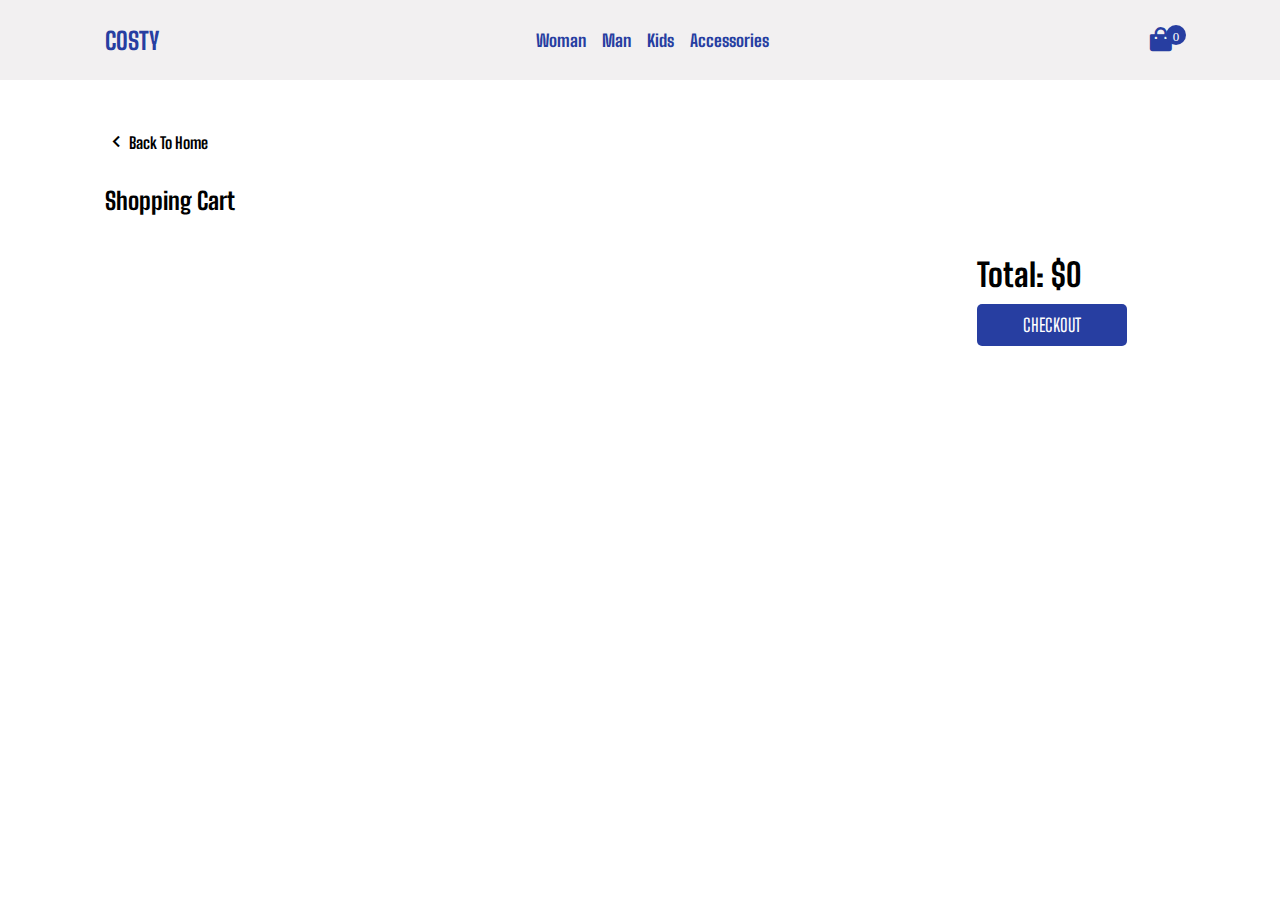
==== cart.html @ f2ef8a78 "first commit" ====
<!DOCTYPE html>
<html lang="en">
<head>
    <meta charset="UTF-8">
    <meta name="viewport" content="width=device-width, initial-scale=1.0">
    <title>Sepet sayfasi</title>
    <link rel="stylesheet" href="./styles/style.css">
    <link href='https://unpkg.com/boxicons@2.1.4/css/boxicons.min.css' rel='stylesheet'>
</head>
<body>
    <header>
        <div class="nav container">
            <i class='bx bx-menu' id="menu-icon"></i>

            <a href="/" class="logo">COSTY</a>

            <nav class="navbar">
                <a href="#" class="nav-link">Woman</a>
                <a href="#" class="nav-link">Man</a>
                <a href="#" class="nav-link">Kids</a>
                <a href="#" class="nav-link">Accessories</a>
            </nav>

         <a href="/cart.html"> 
              <i class='bx bxs-shopping-bag' data-quantity="0" id="cart-icon"></i>
         </a>
        </div>
    </header>

    <section class="container cart-container">
        <a href="index.html" class="tohomepage"><i class='bx bx-chevron-left'></i><span>Back To Home</span> </a>

        <h2 class="title">Shopping Cart</h2>

        <div class="cart-box">
            <div class="cart-data">
                <div class="cart-items">
                    <!-- <div class="cart-item">
                        <img src="https://pangaia.com/cdn/shop/products/Recycled-Nylon-NW-Flwrdwn-Quilted-Collarless-Jacket-Cerulean-Blue-Female-1_bf4b2a54-8a7f-4174-bc49-8ef22b24bfdd.jpg?v=1666708230&width=1426" alt="">

                        <div class="cart-item-info">
                            <h2 class="item-title">Autumn Hoodie</h2>
                            <input type="number" min="1" value="1"  class="item-quantity">
                        </div>

                        <h2 class="item-price">$295</h2>
                        <button class="remove-from-cart">Remove</button>
                    </div> -->
                </div>
            </div>
            <div class="cart-total">
                <div id="cart-totally">Total: $0</div>
                <a href="#" class="checkout-btn">CHECKOUT</a>
            </div>
        </div>
    </section>






    <script src="./js/main.js" type="module"></script>
</body>
</html>
---- styles/style.css ----
@import url("https://fonts.googleapis.com/css2?family=Big+Shoulders:opsz,wght@10..72,100..900&family=Indie+Flower&family=Open+Sans:ital,wght@0,300..800;1,300..800&family=Poppins:ital,wght@0,100;0,200;0,300;0,400;0,500;0,600;0,700;0,800;0,900;1,100;1,200;1,300;1,400;1,500;1,600;1,700;1,800;1,900&display=swap");
header {
  position: sticky;
  top: 0;
  left: 0;
  width: 100%;
  z-index: 50;
  background-color: #f2f0f1;
}
header .nav {
  display: flex;
  align-items: center;
  justify-content: space-between;
  padding: 25px 0;
}
header .nav #menu-icon {
  font-size: 28px;
  color: #273ea1;
  cursor: pointer;
  display: none;
}
header .nav .logo {
  font-size: 24px;
  color: #273ea1;
  font-weight: 700;
}
header .nav .navbar {
  display: flex;
  align-items: center;
  align-items: center;
  -moz-column-gap: 16px;
       column-gap: 16px;
}
header .nav .navbar .nav-link {
  color: #273ea1;
  font-size: 17px;
  font-weight: 700;
}
header .nav #cart-icon {
  font-size: 29px;
  color: #273ea1;
  cursor: pointer;
  position: relative;
}
header .nav #cart-icon::after {
  content: attr(data-quantity);
  position: absolute;
  top: 0;
  right: -11px;
  background-color: #273ea1;
  color: #fff;
  width: 20px;
  height: 20px;
  border-radius: 50%;
  display: grid;
  place-items: center;
  font-size: 13px;
  font-weight: 500;
}

@media (max-width: 1200px) {
  .container {
    width: 90% !important;
    margin: 0 auto;
  }
  .home-img::before {
    top: -35px;
    font-size: 128px;
  }
}
@media (max-width: 1000px) {
  .home-img img {
    width: 100%;
  }
}
@media (max-width: 910px) {
  .nav {
    padding: 18px 0;
  }
  .home-img::before {
    top: -100px !important;
    font-size: 80px;
  }
}
@media (max-width: 720px) {
  .home-img::before {
    top: -40px !important;
    font-size: 80px !important;
  }
  .home-img {
    height: 80% !important;
  }
  .cart-box {
    grid-template-columns: 1fr !important;
  }
}
@media (max-width: 550px) {
  #menu-icon {
    display: block !important;
  }
  .navbar {
    position: absolute;
    top: 100%;
    right: 0;
    left: 0;
    display: flex;
    flex-direction: column;
    background-color: #f2f0f1;
    row-gap: 8px;
    padding: 10px 0;
    text-align: center;
    box-shadow: 0 20px 20px rgba(237, 237, 237, 0.45);
    -webkit-clip-path: circle(0% at 0% 0%);
            clip-path: circle(0% at 0% 0%);
    transition: all 0.5s;
  }
  .navbar.open-menu {
    -webkit-clip-path: circle(144% at 0% 0%);
            clip-path: circle(144% at 0% 0%);
  }
  .nav-link {
    display: block;
    padding: 15px;
  }
  .home-img::before {
    font-size: 50px !important;
  }
}
.home {
  position: relative;
  background-color: #f2f0f1;
  min-height: 700px;
}
.home .home-img {
  position: absolute;
  width: 100%;
  bottom: 0;
  left: 50%;
  transform: translate(-50%);
  display: flex;
  justify-content: center;
}
.home .home-img img {
  width: 80%;
  max-height: 700px !important;
}
.home .home-img::before {
  content: "Coloring Styles";
  text-transform: uppercase;
  font-size: 144px;
  text-align: center;
  position: absolute;
  top: -28px;
  z-index: -1;
  color: #273ea1;
  font-weight: 900;
}

.products .heading {
  text-align: center;
  font-size: 64px;
  font-weight: 900;
  margin-top: 20px;
}
.products .product-container {
  display: grid;
  grid-template-columns: repeat(auto-fit, minmax(250px, 1fr));
  gap: 16px;
  margin-top: 32px;
}
.products .product-container .product-image {
  width: 100%;
  height: 350px;
  -o-object-fit: cover;
     object-fit: cover;
}
.products .product-container .product-info {
  display: flex;
  flex-direction: column;
}
.products .product-container .product-title {
  font-size: 22px;
  font-weight: 600;
  color: #000;
  margin: 12px 0 8px;
}
.products .product-container .product-price {
  font-size: 19px;
  color: #273ea1;
  font-weight: 400;
}
.products .product-container .product .add-to-cart {
  background-color: #273ea1;
  color: #fff;
  font-weight: 600;
  padding: 10px;
  text-align: center;
  letter-spacing: 1px;
  margin-top: 45px;
  cursor: pointer;
}

.cart-container {
  margin-top: 50px !important;
}
.cart-container .tohomepage {
  display: flex;
  align-items: center;
  color: #000;
}
.cart-container .tohomepage i {
  font-size: 24px;
}
.cart-container .tohomepage span {
  font-size: 16px;
  font-weight: 600;
}
.cart-container .title {
  margin-top: 32px;
}
.cart-container .cart-box {
  display: grid;
  grid-template-columns: 80% 20%;
  gap: 16px;
  margin-top: 40px;
}
.cart-container #cart-items {
  display: grid;
  row-gap: 16px;
}
.cart-container .cart-item {
  display: grid;
  grid-template-columns: 0.5fr 1fr 0.5fr 0.5fr;
  align-items: center;
  padding-bottom: 10px;
  border-bottom: 1px solid rgb(227, 227, 227);
}
.cart-container .cart-item img {
  width: 80px;
  height: 80px;
  -o-object-fit: contain;
     object-fit: contain;
}
.cart-container .cart-item .item-title {
  font-size: 18px;
}
.cart-container .cart-item .item-quantity {
  border: 1px solid #000;
  width: 40px;
  text-align: center;
  font-size: 18px;
  margin-top: 10px;
  border-radius: 5px;
  cursor: pointer;
}
.cart-container .cart-item .item-price {
  font-size: 18px;
}
.cart-container .cart-item .remove-from-cart {
  max-width: 80px;
  font-weight: 700;
  padding: 8px;
  background-color: crimson;
  color: #fff;
  cursor: pointer;
}
.cart-container .cart-total {
  display: flex;
  flex-direction: column;
  gap: 10px;
}
.cart-container .cart-total .checkout-btn {
  background-color: #273ea1;
  padding: 10px;
  color: #fff;
  text-align: center;
  letter-spacing: 1.7;
  border-radius: 5px;
  font-size: 18px;
  max-width: 150px;
}
.cart-container .cart-total #cart-totally {
  font-size: 32px;
  font-weight: 700;
  white-space: nowrap;
}

* {
  margin: 0;
  padding: 0;
  box-sizing: border-box;
  text-decoration: none;
  list-style: none;
  border: none;
  outline: none;
}

body {
  font-family: "Big Shoulders", sans-serif;
  background-color: #fff;
  color: #000;
}

.container {
  max-width: 1070px;
  width: 100%;
  margin: auto;
}/*# sourceMappingURL=style.css.map */
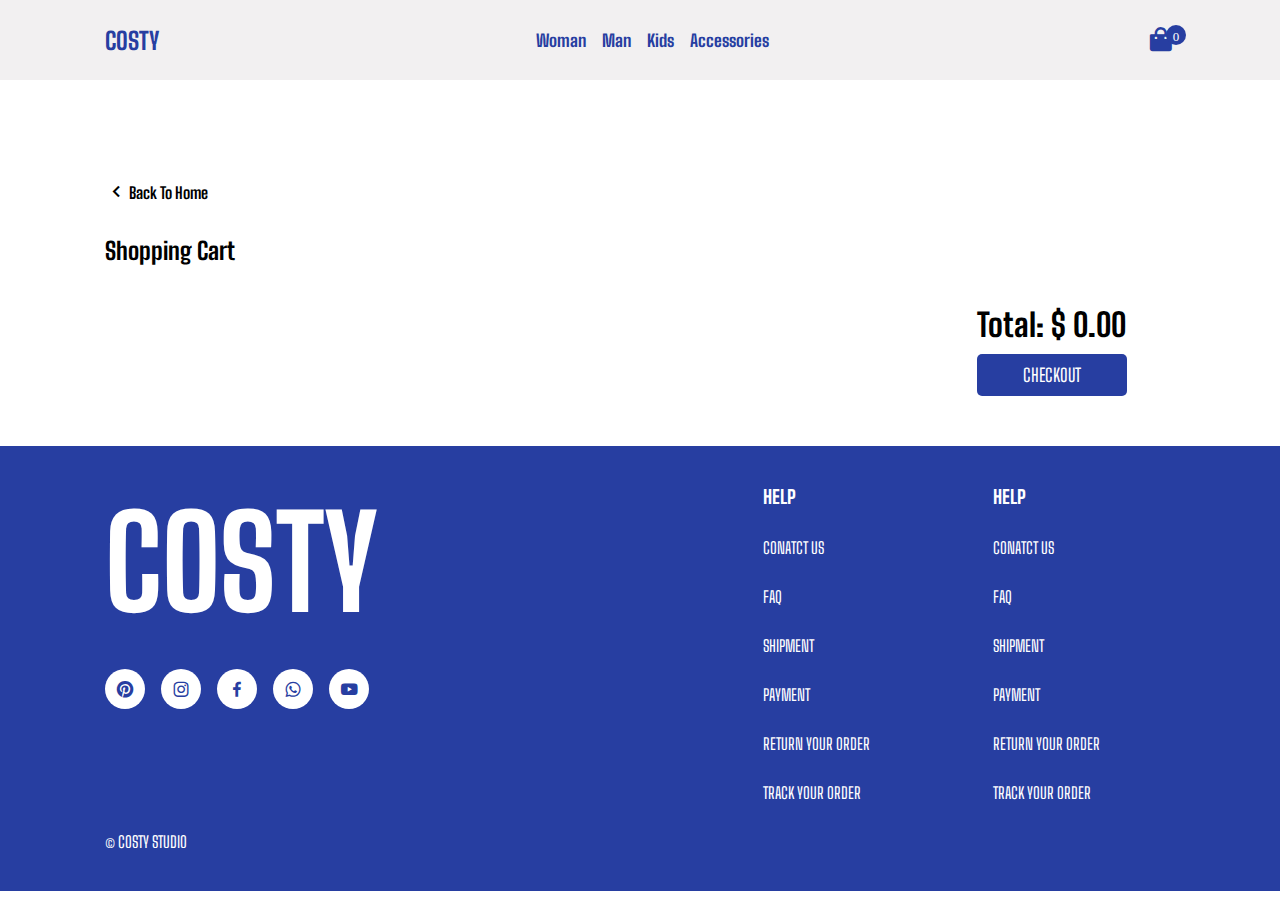
==== commit bd993596: "e-commerce finished" ====
--- a/cart.html
+++ b/cart.html
@@ -55,7 +55,40 @@
         </div>
     </section>
 
+    <footer class="footer">
+        <div class="footer-c container">
+            <div class="footer-box">
+                <h2>COSTY</h2>
+                <div class="social">
+                    <a href="#"><i class="bx bxl-pinterest"></i></a>
+                    <a href="#"><i class="bx bxl-instagram"></i></a>
+                    <a href="#"><i class="bx bxl-facebook"></i></a>
+                    <a href="#"><i class="bx bxl-whatsapp"></i></a>
+                    <a href="#"><i class="bx bxl-youtube"></i></a>
+                </div>
+            </div>
+            <div class="footer-box">
+                <h3>HELP</h3>
+                <a href="#">CONATCT US</a>
+                <a href="#">FAQ</a>
+                <a href="#">SHIPMENT</a>
+                <a href="#">PAYMENT</a>
+                <a href="#">RETURN YOUR ORDER</a>
+                <a href="#">TRACK YOUR ORDER</a>
+            </div>
+            <div class="footer-box">
+                <h3>HELP</h3>
+                <a href="#">CONATCT US</a>
+                <a href="#">FAQ</a>
+                <a href="#">SHIPMENT</a>
+                <a href="#">PAYMENT</a>
+                <a href="#">RETURN YOUR ORDER</a>
+                <a href="#">TRACK YOUR ORDER</a>
+            </div>
+        </div>
 
+        <p class="copyright container">© COSTY STUDIO</p>
+    </footer>
 
 
 
--- a/styles/style.css
+++ b/styles/style.css
@@ -91,6 +91,9 @@
     height: 80% !important;
   }
   .cart-box {
+    grid-template-columns: 1fr !important;
+  }
+  .footer-c {
     grid-template-columns: 1fr !important;
   }
 }
@@ -201,7 +204,7 @@
 }
 
 .cart-container {
-  margin-top: 50px !important;
+  margin-top: 100px !important;
 }
 .cart-container .tohomepage {
   display: flex;
@@ -283,6 +286,49 @@
   font-size: 32px;
   font-weight: 700;
   white-space: nowrap;
+}
+
+.footer {
+  background-color: #273ea1;
+  padding: 40px 10px;
+  margin-top: 50px;
+}
+.footer-c {
+  display: grid;
+  grid-template-columns: 60% 20% 20%;
+  gap: 16px;
+}
+.footer-box {
+  display: flex;
+  flex-direction: column;
+}
+.footer-box h2 {
+  font-size: 128px;
+  color: #fff;
+}
+.footer-box .social {
+  display: flex;
+  align-items: center;
+  -moz-column-gap: 16px;
+       column-gap: 16px;
+}
+.footer-box .social i {
+  background-color: #fff;
+  font-size: 20px;
+  padding: 10px;
+  color: #273ea1;
+  border-radius: 50%;
+}
+.footer-box h3 {
+  color: #fff;
+}
+.footer-box a {
+  color: #fff;
+  padding-top: 30px;
+}
+.footer .copyright {
+  padding-top: 30px;
+  color: #fff;
 }
 
 * {
